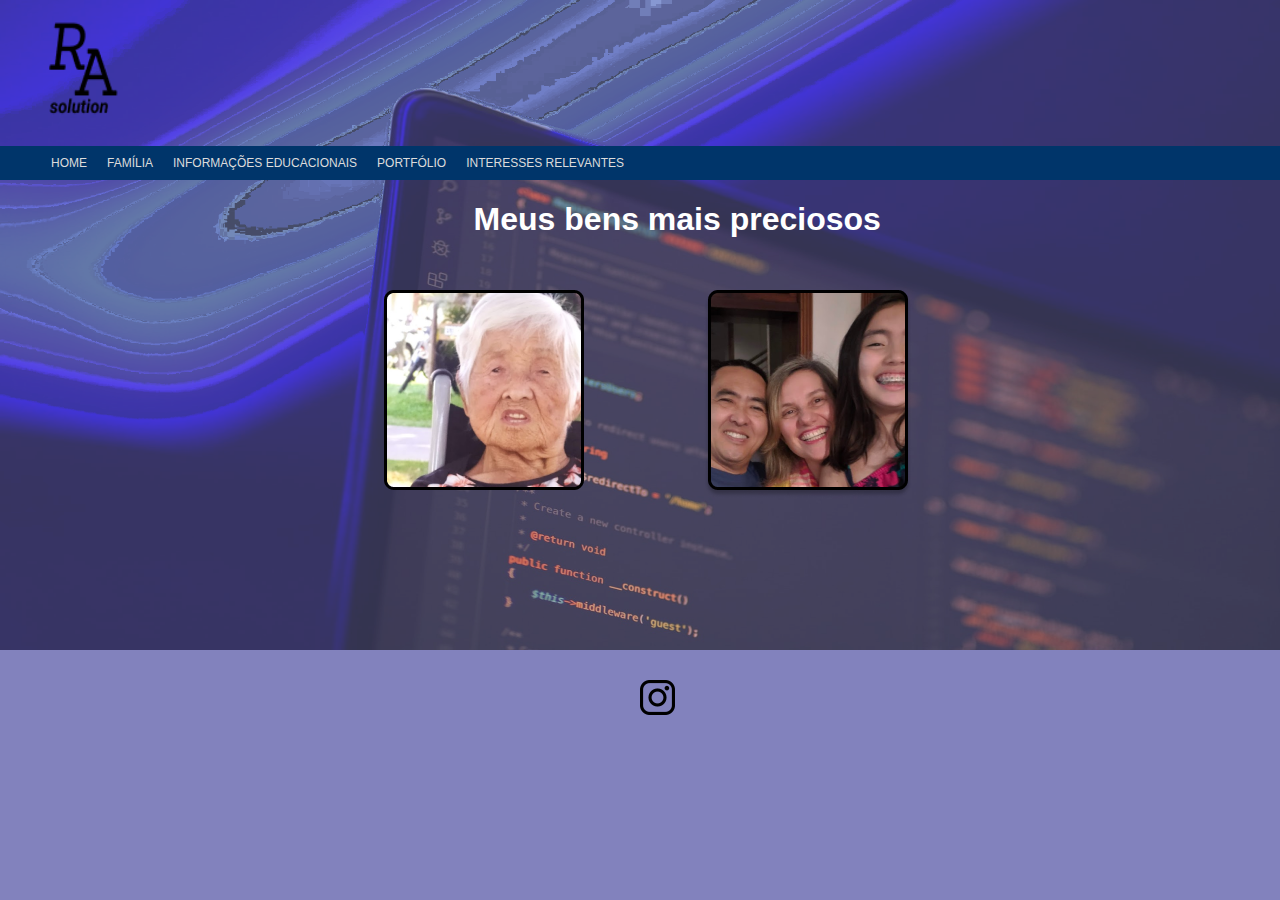
==== src/templates/familia-1.html @ a7e925f8 "envio pasta templates e static" ====
<!DOCTYPE html>
<html lang="pt-br">
<head>
    <meta charset="UTF-8">
    <meta http-equiv="X-UA-Compatible" content="IE=edge">
    <meta name="viewport" content="width=device-width, initial-scale=1.0">
    <link rel="stylesheet" href="../static/css/styles.css">
    <title>Família</title>
</head>
<body>
    <header >  
        <img class="logo" src="../static/img/log.png" alt="logo">  

        <nav class="tnav">
            <div>
                <ul class="menu">
                    <li class="li"><a href="../templates/home.html">Home  </a></li>
                    <li class="li"><a href="../templates/familia-1.html">família  </a></li>
                    <li class="li"><a href="../templates/informaeduca.html">informações educacionais</a></li>
                    <li class="li"><a href="../templates/portfólio.html">portfólio</a></li>
                    <li class="li"><a href="../templates/interesses.html">interesses relevantes</a></li>
                </ul>
            </div>
        </nav>
               
    </header>       
       
        <section>    
            <div> 
              
                <img class= "foto1" src="../static/img/mae.png" alt="foto mae">
                <img class= "foto2" src="../static/img/fam.png" alt="foto fam">
            </div>
                <h1 id=h1>
                    Meus bens mais preciosos
                </h1>
                                              
            </div>
        <div>
            <div>
                <img class="foto-back" src="../static/img/mohammad-rahmani-Y5yxdx2a4PI-unsplash.png" alt="foto fundo">
            </div>
            
            <footer class="redes-sociais">
                
                <div>
                    <a href="https://www.instagram.com/rikio.anzai" target="_blank" rel="external"><img
                        src="../static/img/insta.png" alt="Instagram"></a>
                </div>
                    
                                                  
            </footer>
        </div>      
           
        </div>  
        </section>

       </body>
---- src/static/css/styles.css ----
body{margin: 0;
    padding: 0;
    background-color: rgb(130, 130, 189);
    font-family: sans-serif;
    height: 650px;
    position: relative; 
    width:100%;  }


 section {
    width: 100%;
;}

.menu{
    
    margin-left: 1px;
    display: flex;
    list-style-type: none;
    text-transform: uppercase;
    font-size: 0.75rem;
   ;
    }

.logo{padding: 5px; 
      width: 120px;
      height: 120px;
      margin-left: 10px;
;}
      
 /* conteúdo da barra de navegação */
.tnav {
  overflow: visible;
  background-color: #00356a}

/* links de navegação */
.tnav a {
  
  display: block;
  color: gainsboro;
  text-align: center;
  padding: 10px 10px;
  text-decoration: none;
  cursor:pointer;}

  /* Links - caltera cor do hover */
.tnav a:hover {
  background-color: #215c7c;
  color: rgb(245, 11, 11);}


.foto{
 top: 260px;
 margin-left: 4%;
 margin-bottom: 10px;
 position: fixed;
 margin-right: 700px;
}

.p1{
 top: 65px;
 margin-left: 326px;
 position: relative;
 margin-right: 580px;
 color: white;
 font-size: 1.1rem;
}

.foto-back{
  width: 100%;
  height: 100%;
  position:absolute;
  top: 0px;
  opacity: 0.6;
  z-index: -1;}

.redes-sociais{background-color:transparent;
   position: fixed;
  top: 680px;
  margin-left: 50%;
  padding-top: 0px;
}
#h1{top: 155px;
   margin-left: 37%;
   color: white;
   position: sticky;}


 .foto1{
  top: 290px;
  margin-left: 30%;
  margin-bottom: 5px;
  position: absolute;
  margin-right: 500px;
  
 }

 .foto2{
  top: 290px;
  margin-left: 55%;
  margin-bottom: 10px;
  position: absolute;
  margin-right: 10px;
  overflow-x: left; }

  .hcurso1 {margin-left: 12%; 
  color: white;
  font-size: 1.5rem;
  position: absolute;
  top: 230px;}

  .hcurso2 {margin-left: 12%; 
    color: white;
    font-size: 1.5rem;
    position: absolute;
    top: 350px;}

  .li1{ margin-left: 10%;
  color: white;
  margin-right: 10%;
  top: 270px;
  position: absolute;
 font-size: 1.2 rem;}

 .li2{ margin-left: 10%;
  color: white;
  margin-right: 10%;
  top: 390px;
  position: absolute;
 font-size: 1.2 rem;}

 #interesses {margin-left: 12%; 
  color: white;
  font-size: 1.5rem;
  position: absolute;
  top: 230px;}
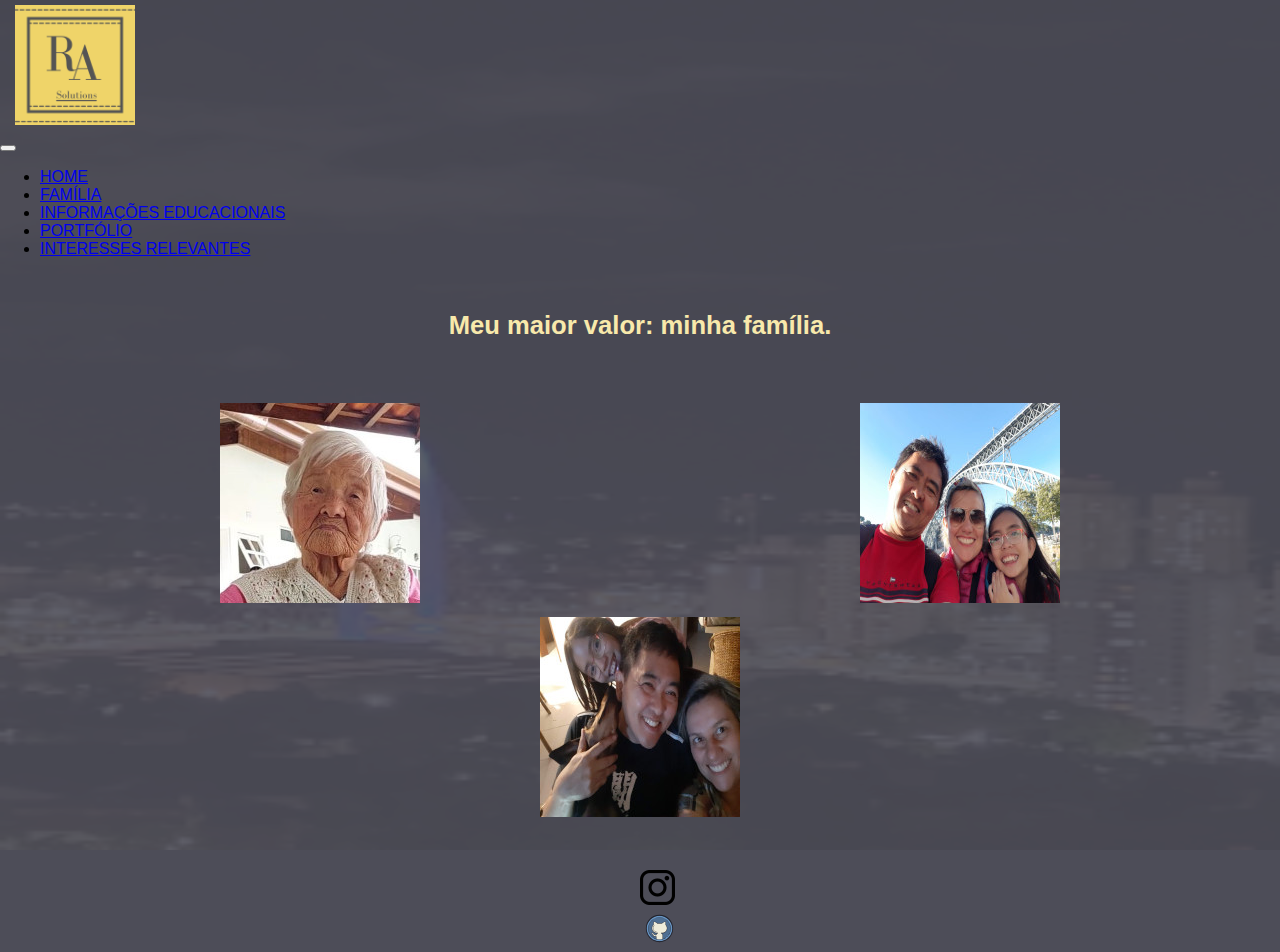
==== commit 858ca4d0: "upgrade no sistema, com alterações na responsividade" ====
--- a/src/templates/familia-1.html
+++ b/src/templates/familia-1.html
@@ -3,42 +3,67 @@
 <head>
     <meta charset="UTF-8">
     <meta http-equiv="X-UA-Compatible" content="IE=edge">
-    <meta name="viewport" content="width=device-width, initial-scale=1.0">
-    <link rel="stylesheet" href="../static/css/styles.css">
-    <title>Família</title>
+    <meta name="viewport" content="width=device-width, initial-scale=1, shrink-to-fit=no">
+     <!--link  css do boostrap-->
+     <link rel="stylesheet" href="https://stackpath.bootstrapcdn.com/bootstrap/4.1.3/css/bootstrap.min.css" integrity="sha384-MCw98/SFnGE8fJT3GXwEOngsV7Zt27NXFoaoApmYm81iuXoPkFOJwJ8ERdknLPMO" crossorigin="anonymous">
+   
+     <!-- link css próprio do sistema-->
+     
+       <link rel="stylesheet" href="../static/css/fam.css">
+       <title>família</title>
 </head>
 <body>
     <header >  
-        <img class="logo" src="../static/img/log.png" alt="logo">  
+        <img class="logo" src="../static/img/Rikio Anzai Logotipo.png" alt="logo">  
 
-        <nav class="tnav">
-            <div>
-                <ul class="menu">
-                    <li class="li"><a href="../templates/home.html">Home  </a></li>
-                    <li class="li"><a href="../templates/familia-1.html">família  </a></li>
-                    <li class="li"><a href="../templates/informaeduca.html">informações educacionais</a></li>
-                    <li class="li"><a href="../templates/portfólio.html">portfólio</a></li>
-                    <li class="li"><a href="../templates/interesses.html">interesses relevantes</a></li>
-                </ul>
-            </div>
-        </nav>
+        <nav class="navbar navbar-expand-lg navbar-dark bg-dark">
+            <a class="navbar-brand" href="#"></a>
+            <button class="navbar-toggler" type="button" data-toggle="collapse" data-target="#conteudoNavbarSuportado" aria-controls="conteudoNavbarSuportado" aria-expanded="false" aria-label="Alterna navegação">
+              <span class="navbar-toggler-icon"></span>
+            </button>
+          
+            <div class="collapse navbar-collapse" id="conteudoNavbarSuportado">
+              <ul class="navbar-nav mr-auto">
+               
+                </li>
+                  <li class="nav-item">
+                      <a class="nav-link" href="../templates/index.html">HOME </a>
+                  </li>
+                  <li class="nav-item">
+                      <a class="nav-link" href="../templates/familia-1.html">FAMÍLIA</a>
+                  </li>
+                  <li class="nav-item">
+                      <a class="nav-link" href="../templates/informaeduca.html">INFORMAÇÕES EDUCACIONAIS</a>
+                  </li>
+                  <li class="nav-item">
+                     <a class="nav-link" href="../templates/portfólio.html">PORTFÓLIO</a>
+                  </li>
+                  <li class="nav-item">
+                      <a class="nav-link" href="../templates/interesses.html">INTERESSES RELEVANTES</a>
+                  </li>
+            
+          </nav>
                
     </header>       
+            <h1 id=h1>
+            Meu maior valor: minha família.
+            </h1>
        
-        <section>    
-            <div> 
+        <section>   
+           
+            </div> 
+            <div class="flex-container">
+                <div class="flex-item-left"> <img src="../static/img/Mae.jpeg" alt="foto mae"></div>
+                <div class="flex-item-center"><img  src="../static/img/Familia2.jpeg" alt="foto fam"></div>
+                <div class="flex-item-right"> <img  src="../static/img/familia3.jpeg" alt="foto mae"></div>
+                
+              </div>
+            
+                                       
               
-                <img class= "foto1" src="../static/img/mae.png" alt="foto mae">
-                <img class= "foto2" src="../static/img/fam.png" alt="foto fam">
-            </div>
-                <h1 id=h1>
-                    Meus bens mais preciosos
-                </h1>
-                                              
-            </div>
-        <div>
             <div>
-                <img class="foto-back" src="../static/img/mohammad-rahmani-Y5yxdx2a4PI-unsplash.png" alt="foto fundo">
+       
+                <img class="foto-back" src="../static/img/foto-predio.png" alt="foto fundo">
             </div>
             
             <footer class="redes-sociais">
@@ -46,13 +71,19 @@
                 <div>
                     <a href="https://www.instagram.com/rikio.anzai" target="_blank" rel="external"><img
                         src="../static/img/insta.png" alt="Instagram"></a>
+                        
+                    <a href="https://github.com/rikioanzai" target="_blank" rel="external"><img
+                        src="../static/img/github.svg" alt="Instagram"></a>
                 </div>
-                    
+                  
                                                   
             </footer>
         </div>      
            
         </div>  
         </section>
+        <script src="https://code.jquery.com/jquery-3.3.1.slim.min.js" integrity="sha384-q8i/X+965DzO0rT7abK41JStQIAqVgRVzpbzo5smXKp4YfRvH+8abtTE1Pi6jizo" crossorigin="anonymous"></script>
+        <script src="https://cdnjs.cloudflare.com/ajax/libs/popper.js/1.14.3/umd/popper.min.js" integrity="sha384-ZMP7rVo3mIykV+2+9J3UJ46jBk0WLaUAdn689aCwoqbBJiSnjAK/l8WvCWPIPm49" crossorigin="anonymous"></script>
+        <script src="https://stackpath.bootstrapcdn.com/bootstrap/4.1.3/js/bootstrap.min.js" integrity="sha384-ChfqqxuZUCnJSK3+MXmPNIyE6ZbWh2IMqE241rYiqJxyMiZ6OW/JmZQ5stwEULTy" crossorigin="anonymous"></script>
 
        </body>--- a/src/static/css/fam.css
+++ b/src/static/css/fam.css
@@ -0,0 +1,130 @@
+body{margin: 0;
+    padding: 0;
+    background-color: rgb(77, 77, 88);
+    font-family: sans-serif;
+    height: auto;
+    position: relative; 
+    width:auto;
+   }
+
+
+.logo{
+      padding: 5px; 
+      width: 120px;
+      height: 120px;
+      margin-left: 10px;
+}
+
+#h1{
+  display: inline-block;
+  box-sizing: border-box;
+  width: 100%;
+  height: 10vh;
+  border-style: none;
+  font-size: 1.6rem;
+  color: #f8e9ab;
+  text-align: justify;
+  position: relative;
+  top: 20px;
+  text-align: center;
+
+ }
+
+ .flex-container {
+  display: flex;
+  flex-wrap: wrap;
+  text-align: center;
+  
+}
+
+.flex-item-left {
+  background-color: transparent;
+  padding: 5px;
+  flex: 33.3%;
+  position: relative;
+  margin: 0px 50px 0px ;
+ 
+  
+
+ 
+}
+
+.flex-item-center {
+  background-color:transparent;
+  padding: 5px;
+  flex: 33.3%;
+  position: relative;
+  margin: 0px 50px 0px ;
+  
+}
+
+.flex-item-right {
+  background-color: transparent;
+  padding: 5px;
+  flex: 33.3%;
+  position: relative;
+  margin: 0px 50px 0px ;}
+
+  .foto-back{
+    width: 100%;
+    height: 850px;
+    position:absolute;
+    filter: opacity(0.1);
+    z-index: -1;
+    top: 0px;
+    }
+
+.redes-sociais{background-color:transparent;
+    position: absolute;
+    top: 830px;
+    margin-left: 50%;
+    padding-top: 40px; 
+    }
+
+
+
+
+/* layout Responsivo */
+@media (max-width: 500px) {
+  .flex-container {
+    flex-direction: column;
+  }
+
+  
+  #h1{
+    top: 13px;
+    display: block;
+    box-sizing: border-box;
+    width: 100%;
+    height: 5vh;
+    border-style:none;
+    font-size: 1.3rem;
+    color: #f8e9ab;
+    text-align: justify;
+    position: relative;
+    text-align: center;
+   }
+
+
+
+
+  
+
+  
+ .foto-back{
+    width: 100%;
+    height: 850px;
+    position:absolute;
+    filter: opacity(0.1);
+    z-index: -1;
+    top: 0px;
+    }
+
+.redes-sociais{background-color:transparent;
+    position: absolute;
+    top: 830px;
+    margin-left: 47%;
+    padding-top: 40px; 
+    }
+}
+  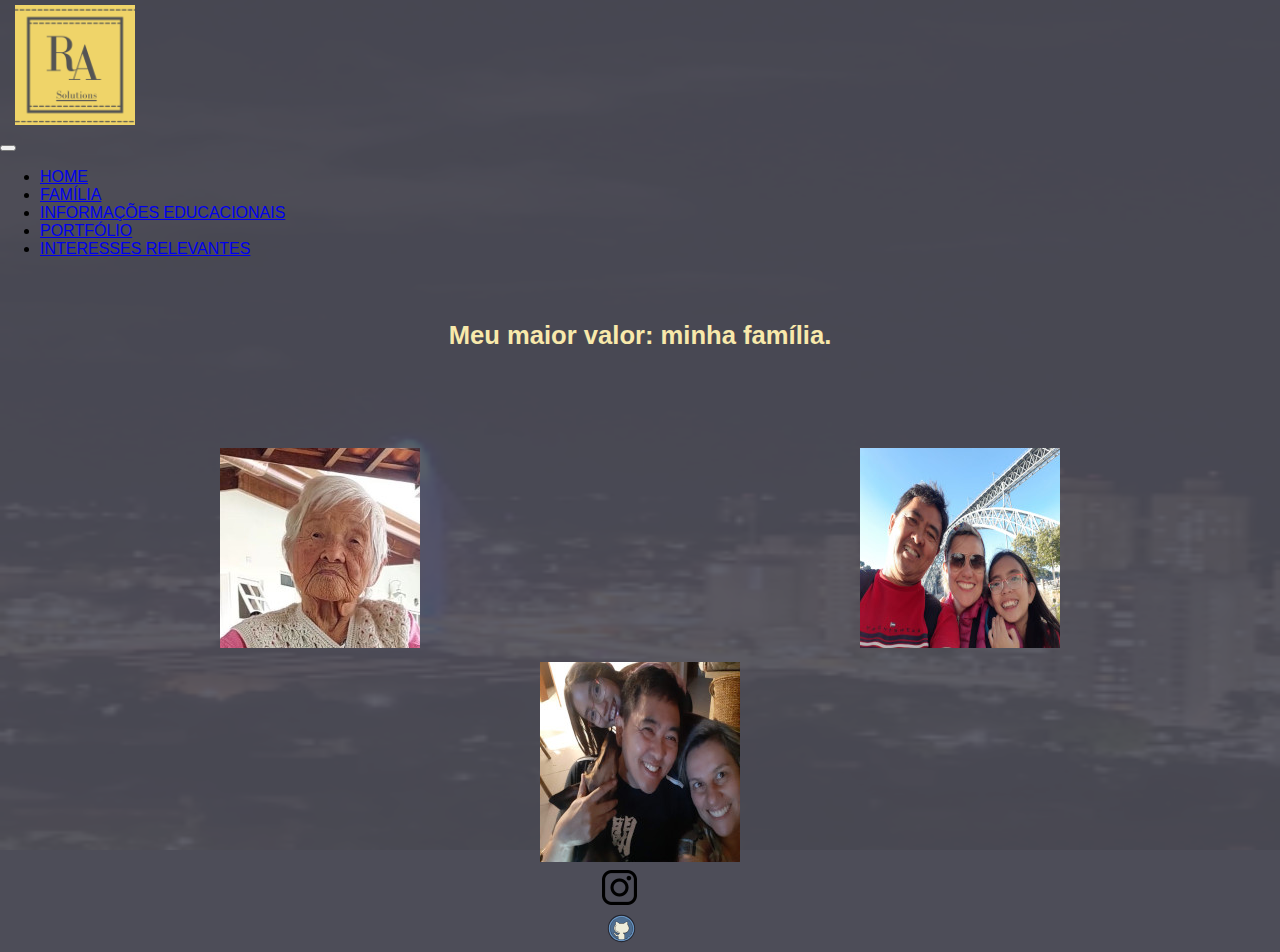
==== commit 1be89be5: "implantação Heroku" ====
--- a/src/templates/familia-1.html
+++ b/src/templates/familia-1.html
@@ -6,15 +6,14 @@
     <meta name="viewport" content="width=device-width, initial-scale=1, shrink-to-fit=no">
      <!--link  css do boostrap-->
      <link rel="stylesheet" href="https://stackpath.bootstrapcdn.com/bootstrap/4.1.3/css/bootstrap.min.css" integrity="sha384-MCw98/SFnGE8fJT3GXwEOngsV7Zt27NXFoaoApmYm81iuXoPkFOJwJ8ERdknLPMO" crossorigin="anonymous">
-   
      <!-- link css próprio do sistema-->
-     
-       <link rel="stylesheet" href="../static/css/fam.css">
+     <link rel="stylesheet" href="../static/css/style.css">
        <title>família</title>
 </head>
 <body>
     <header >  
-        <img class="logo" src="../static/img/Rikio Anzai Logotipo.png" alt="logo">  
+        <img class="logo" src="../static/img/Rikio Anzai Logotipo.png" alt="logo">
+    </header>  
 
         <nav class="navbar navbar-expand-lg navbar-dark bg-dark">
             <a class="navbar-brand" href="#"></a>
@@ -27,28 +26,28 @@
                
                 </li>
                   <li class="nav-item">
-                      <a class="nav-link" href="../templates/index.html">HOME </a>
+                      <a class="nav-link" href="/">HOME </a>
                   </li>
                   <li class="nav-item">
-                      <a class="nav-link" href="../templates/familia-1.html">FAMÍLIA</a>
+                      <a class="nav-link" href="/familia">FAMÍLIA</a>
                   </li>
                   <li class="nav-item">
-                      <a class="nav-link" href="../templates/informaeduca.html">INFORMAÇÕES EDUCACIONAIS</a>
+                      <a class="nav-link" href="/informa">INFORMAÇÕES EDUCACIONAIS</a>
                   </li>
                   <li class="nav-item">
-                     <a class="nav-link" href="../templates/portfólio.html">PORTFÓLIO</a>
+                     <a class="nav-link" href="/portfolio">PORTFÓLIO</a>
                   </li>
                   <li class="nav-item">
-                      <a class="nav-link" href="../templates/interesses.html">INTERESSES RELEVANTES</a>
+                      <a class="nav-link" href="/interesses">INTERESSES RELEVANTES</a>
                   </li>
             
           </nav>
                
-    </header>       
-            <h1 id=h1>
+          
+            <h1 class=h_fam>
             Meu maior valor: minha família.
             </h1>
-       
+                  
         <section>   
            
             </div> 
@@ -86,4 +85,5 @@
         <script src="https://cdnjs.cloudflare.com/ajax/libs/popper.js/1.14.3/umd/popper.min.js" integrity="sha384-ZMP7rVo3mIykV+2+9J3UJ46jBk0WLaUAdn689aCwoqbBJiSnjAK/l8WvCWPIPm49" crossorigin="anonymous"></script>
         <script src="https://stackpath.bootstrapcdn.com/bootstrap/4.1.3/js/bootstrap.min.js" integrity="sha384-ChfqqxuZUCnJSK3+MXmPNIyE6ZbWh2IMqE241rYiqJxyMiZ6OW/JmZQ5stwEULTy" crossorigin="anonymous"></script>
 
-       </body>+       </body>
+       </html>
--- a/src/static/css/style.css
+++ b/src/static/css/style.css
@@ -0,0 +1,249 @@
+body{margin: 0;
+  padding: 0;
+  background-color: rgb(77, 77, 88);
+  font-family: sans-serif;
+  height: auto;
+  position: relative; 
+  width:auto; }
+
+.logo
+  {padding: 5px; 
+  width: 120px;
+  height: 120px;
+  margin-left: 10px;}
+      
+.foto_resp{
+  display: block ;
+  width: 10%;
+  margin: auto;
+  text-align: center;
+  position: relative;
+  top: 50px;
+  border-radius: 10px;}
+
+.lih_1_resp{
+  display: inline-block;
+  box-sizing: border-box;
+  width: 28%;
+  height: 15vh;
+  border-style: none;
+  vertical-align: top;
+  font-size: 1.2em;
+  color: #f8e9ab;
+  text-align: justify;
+  position: relative;
+  top: 75px;
+  margin-left: 36%;
+  text-align: center;}
+
+  .h_fam{
+    display: inline-block;
+    box-sizing: border-box;
+    width: 100%;
+    height: 15vh;
+    border-style: none;
+    font-size: 1.6rem;
+    color: #f8e9ab;
+    text-align: justify;
+    position: relative;
+    top: 30px;
+    text-align: center;
+      
+       }
+
+  .flex-container {
+        display: flex;
+        flex-wrap: wrap;
+        text-align: center;
+        
+      }
+      
+      .flex-item-left {
+        background-color: transparent;
+        padding: 5px;
+        flex: 33.3%;
+        position: relative;
+        margin: 0px 50px 0px ;
+       
+          
+       
+      }
+      
+      .flex-item-center {
+        background-color:transparent;
+        padding: 5px;
+        flex: 33.3%;
+        position: relative;
+        margin: 0px 50px 0px ;
+        
+      }
+      
+      .flex-item-right {
+        background-color: transparent;
+        padding: 5px;
+        flex: 33.3%;
+        position: relative;
+        margin: 0px 50px 0px ;}
+
+ .foto-back{
+    width: 100%;  
+    height: 850px;
+    position:absolute;
+    filter: opacity(0.1);
+    z-index: -1;
+    top: 0px;}
+
+    .redes-sociais{background-color:transparent;
+    position: absolute;
+    top: 830px;
+    margin-left: 50%;
+    padding-top: 30px;
+    display: inline-block;}
+
+    #envelope{background-color:transparent;
+      width: 30px;}
+
+
+       .flex-container {
+        display: flex;
+        flex-wrap: wrap;
+        text-align: center;
+        
+      }
+      
+      .flex-item-left {
+        background-color: transparent;
+        padding: 5px;
+        flex: 33.3%;
+        position: relative;
+        margin: 0px 50px 0px ;
+       
+          
+       
+      }
+      
+      .flex-item-center {
+        background-color:transparent;
+        padding: 5px;
+        flex: 33.3%;
+        position: relative;
+        margin: 0px 50px 0px ;
+        
+      }
+      
+      .flex-item-right {
+        background-color: transparent;
+        padding: 5px;
+        flex: 33.3%;
+        position: relative;
+        margin: 0px 50px 0px ;}*/
+
+        .hcurso1 {margin-left: 2.8%; 
+        color: #f8e9ab;
+        font-size: 1.4rem;
+        position: relative;
+        top: 30px;}
+        
+        
+        .li1{ margin-left: 3%;
+        color: #f8e9ab;
+        margin-right: 10%;
+        top: 60px;
+        position: relative;
+        font-size: 1.2rem;}
+
+
+                     
+
+  @media(max-width:500px)  
+  {
+    .h_fam{
+      display: inline-block;
+      box-sizing: border-box;
+      width: 100%;
+      height: 4.3vh;
+      border-style: none;
+      font-size: 1.3rem;
+      color: #f8e9ab;
+      text-align: justify;
+      position: relative;
+      top: 5px;
+      text-align: center;
+        
+         }     
+    .lih_1_resp{
+      display: block;
+      width: 95%;
+      height: auto;
+      text-align: center;
+      font-size: 1.1rem;
+      position: relative;
+      top: 70px ;
+      margin-left: 10px;}
+
+     
+    .foto_resp{
+      display: block;
+      width: 45%;
+      margin: auto;
+      text-align: center;
+      position: relative;
+      top: 55px; }
+         
+    }
+
+    
+            
+     .foto-back{
+        width: 100%;
+        height: 850px;
+        position:absolute;
+        filter: opacity(0.1);
+        z-index: -1;
+        top: 0px;
+        }
+    
+    .redes-sociais{background-color:transparent;
+        position: absolute;
+        top: 830px;
+        margin-left: 47%;
+        padding-top: 40px; 
+        }
+        .hcurso1 {margin-left: 2.8%; 
+            color: #f8e9ab;;
+            font-size: 1.2rem;
+            position: relative;
+            top: 30px;}
+            
+                
+          
+                .hcurso1 {margin-left: 2.8%; 
+                    color: #f8e9ab;
+                    font-size: 1.2rem;
+                    position: relative;
+                    top: 25px;}
+                
+                    
+                .li1{ margin-left: 1%;
+                    color: #f8e9ab;
+                    margin-right: 10%;
+                    top: 50px;
+                    position: relative;
+                    font-size: 1.1rem;}
+            
+                .hcurso2 {margin-left: 2.8%; 
+                    color: #f8e9ab;
+                    font-size: 1.2rem;
+                    position: relative;
+                    top: 75px;}
+                
+                .li2{ margin-left: 1%;
+                    color: #f8e9ab;
+                    margin-right: 10%;
+                    top: 95px;
+                    position: relative;
+                    font-size: 1.1rem;}
+                                  
+                
+
+    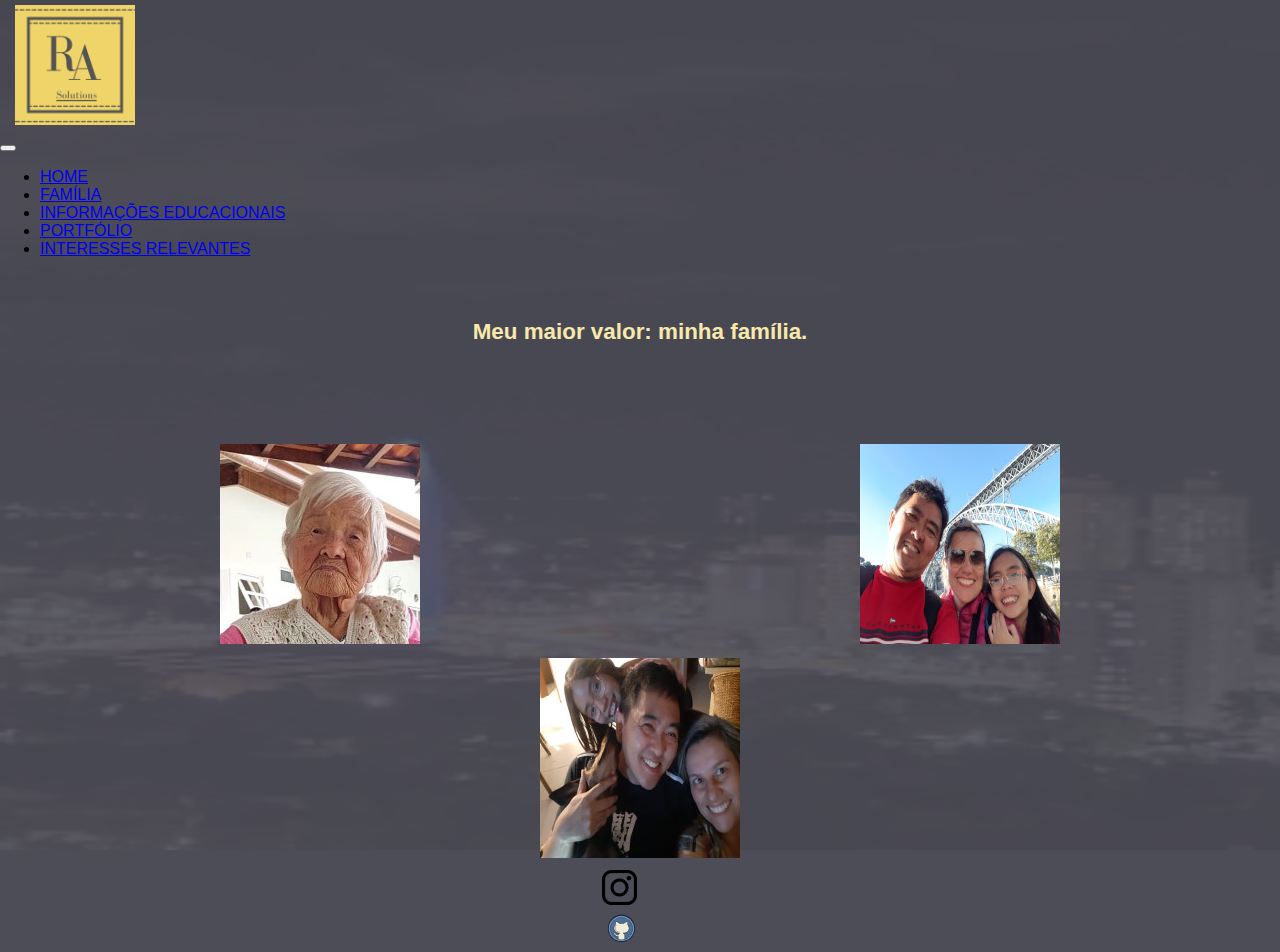
==== commit 7cff6544: "Criação da estrutura inicial" ====
--- a/src/templates/familia-1.html
+++ b/src/templates/familia-1.html
@@ -61,8 +61,7 @@
                                        
               
             <div>
-       
-                <img class="foto-back" src="../static/img/foto-predio.png" alt="foto fundo">
+                       <img class="foto-back" src="../static/img/foto-predio.png" alt="foto fundo">
             </div>
             
             <footer class="redes-sociais">
--- a/src/static/css/style.css
+++ b/src/static/css/style.css
@@ -42,7 +42,7 @@
     width: 100%;
     height: 15vh;
     border-style: none;
-    font-size: 1.6rem;
+    font-size: 1.4rem;
     color: #f8e9ab;
     text-align: justify;
     position: relative;
@@ -136,7 +136,7 @@
         padding: 5px;
         flex: 33.3%;
         position: relative;
-        margin: 0px 50px 0px ;}*/
+        margin: 0px 50px 0px ;}
 
         .hcurso1 {margin-left: 2.8%; 
         color: #f8e9ab;
@@ -145,32 +145,39 @@
         top: 30px;}
         
         
+        .hcurso1 {margin-left: 2.8%; 
+          color: #f8e9ab;
+          font-size: 1.2rem;
+          position: relative;
+          top: 25px;}
+
         .li1{ margin-left: 3%;
-        color: #f8e9ab;
-        margin-right: 10%;
-        top: 60px;
-        position: relative;
-        font-size: 1.2rem;}
-
+          color: #f8e9ab;
+          margin-right: 10%;
+          top: 40px;
+          position: relative;
+          font-size: 1.0rem;}
+      
+          
+       
+      .hcurso2 {margin-left: 2.8%; 
+          color: #f8e9ab;
+          font-size: 1.2rem;
+          position: relative;
+          top: 75px;}
+      
+      .li2{ margin-left: 2.8%;
+          color: #f8e9ab;
+          margin-right: 10%;
+          top: 95px;
+          position: relative;
+          font-size: 1.0rem;}
 
                      
 
   @media(max-width:500px)  
   {
-    .h_fam{
-      display: inline-block;
-      box-sizing: border-box;
-      width: 100%;
-      height: 4.3vh;
-      border-style: none;
-      font-size: 1.3rem;
-      color: #f8e9ab;
-      text-align: justify;
-      position: relative;
-      top: 5px;
-      text-align: center;
-        
-         }     
+     
     .lih_1_resp{
       display: block;
       width: 95%;
@@ -209,17 +216,14 @@
         margin-left: 47%;
         padding-top: 40px; 
         }
-        .hcurso1 {margin-left: 2.8%; 
-            color: #f8e9ab;;
-            font-size: 1.2rem;
-            position: relative;
-            top: 30px;}
+       
             
-                
+            @media(max-width:500px)  
+            {        
           
                 .hcurso1 {margin-left: 2.8%; 
                     color: #f8e9ab;
-                    font-size: 1.2rem;
+                    font-size: 1rem;
                     position: relative;
                     top: 25px;}
                 
@@ -227,22 +231,37 @@
                 .li1{ margin-left: 1%;
                     color: #f8e9ab;
                     margin-right: 10%;
-                    top: 50px;
-                    position: relative;
-                    font-size: 1.1rem;}
+                    top: 40px;
+                    position: relative;
+                    font-size: 0.9rem;}
             
                 .hcurso2 {margin-left: 2.8%; 
                     color: #f8e9ab;
-                    font-size: 1.2rem;
-                    position: relative;
-                    top: 75px;}
+                    font-size: 1rem;
+                    position: relative;
+                    top: 50px;}
                 
                 .li2{ margin-left: 1%;
                     color: #f8e9ab;
                     margin-right: 10%;
-                    top: 95px;
-                    position: relative;
-                    font-size: 1.1rem;}
+                    top: 70px;
+                    position: relative;
+                    font-size: 0.9rem;}}
+
+                    @media(max-width:640px)  
+                    {
+                      .h_fam{
+                        display: inline-block;
+                        box-sizing: border-box;
+                        width: 100%;
+                        height: 4vh;
+                        border-style: none;
+                        font-size: 1.1rem;
+                        color: #f8e9ab;
+                        text-align: justify;
+                        position: relative;
+                        top: 2px;
+                        text-align: center;}}
                                   
                 
 
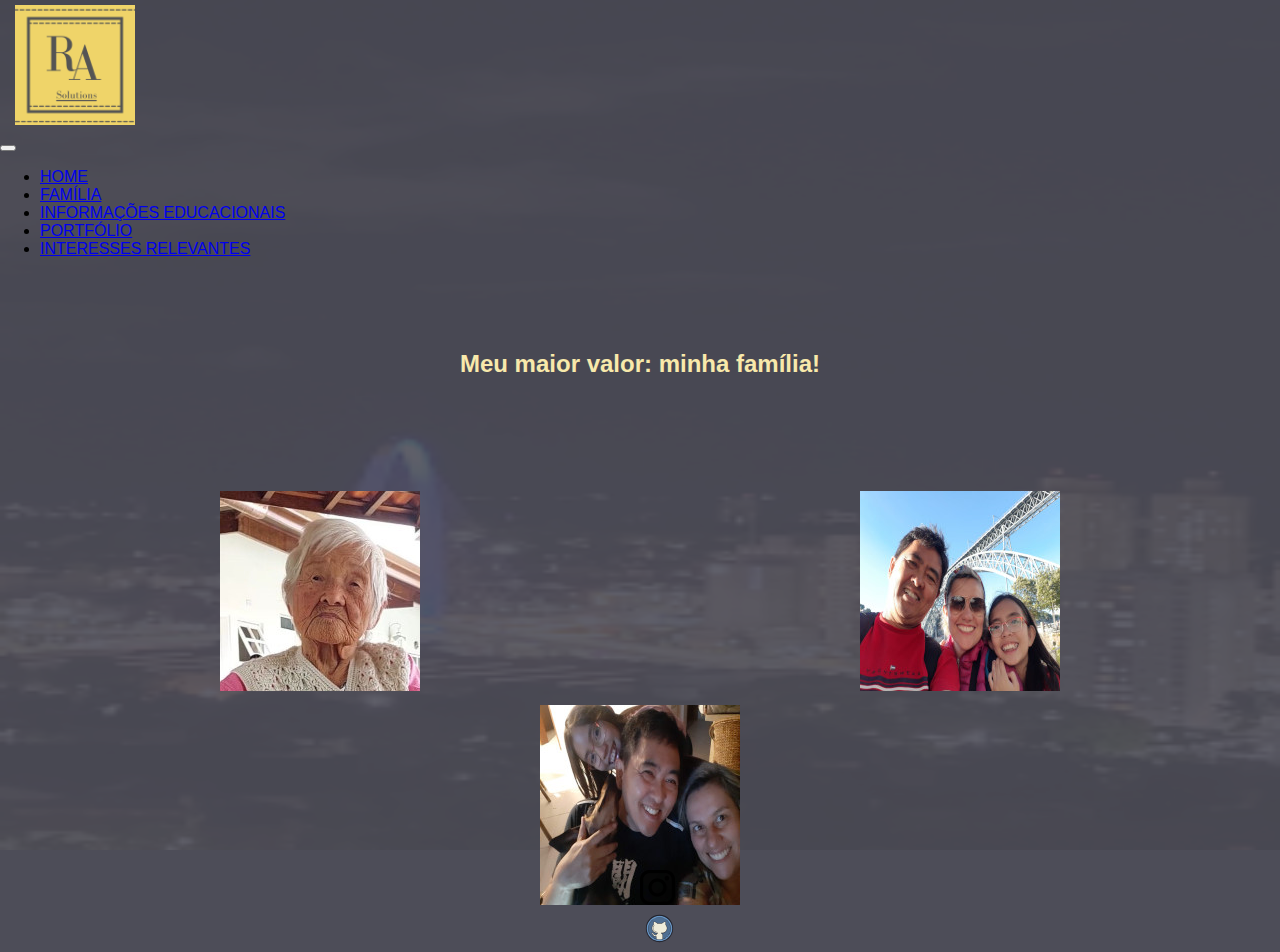
==== commit 1255952d: "enviou para o Heroku" ====
--- a/src/templates/familia-1.html
+++ b/src/templates/familia-1.html
@@ -45,7 +45,7 @@
                
           
             <h1 class=h_fam>
-            Meu maior valor: minha família.
+            Meu maior valor: minha família!
             </h1>
                   
         <section>   
--- a/src/static/css/style.css
+++ b/src/static/css/style.css
@@ -1,3 +1,4 @@
+/*css de uso para todas as páginas deste sistema*/
 body{margin: 0;
   padding: 0;
   background-color: rgb(77, 77, 88);
@@ -21,62 +22,71 @@
   top: 50px;
   border-radius: 10px;}
 
-.lih_1_resp{
-  display: inline-block;
-  box-sizing: border-box;
-  width: 28%;
-  height: 15vh;
-  border-style: none;
-  vertical-align: top;
-  font-size: 1.2em;
-  color: #f8e9ab;
-  text-align: justify;
-  position: relative;
-  top: 75px;
-  margin-left: 36%;
-  text-align: center;}
-
-  .h_fam{
+.foto-back{
+  width: 100%;  
+  height: 850px;
+  position:absolute;
+  filter: opacity(0.1);
+  z-index: -1;
+   top: 0px;}
+   
+.redes-sociais{background-color:transparent;
+  position: absolute;
+  top: 690px;
+  margin-left: 50%;
+  padding-top: 180px;
+  display: flex;}
+
+  /*css utilizado no home*/
+
+  .lih_1_resp{
     display: inline-block;
     box-sizing: border-box;
-    width: 100%;
+    width: 28%;
     height: 15vh;
     border-style: none;
-    font-size: 1.4rem;
+    vertical-align: top;
+    font-size: 1.2em;
     color: #f8e9ab;
     text-align: justify;
     position: relative;
-    top: 30px;
-    text-align: center;
-      
-       }
-
-  .flex-container {
+    top: 75px;
+    margin-left: 36%;
+    text-align: center;}
+
+      /*css utilizado no família*/
+
+      .h_fam{
+      display: inline-block;
+      box-sizing: border-box;
+      width: 100%;
+      height: 20vh;
+      border-style: none;
+      font-size: 1.5rem;
+      color: #f8e9ab;
+      text-align: justify;
+      position: relative;
+      top: 60px;
+      text-align: center;}
+
+      .flex-container {
         display: flex;
         flex-wrap: wrap;
-        text-align: center;
-        
-      }
+        text-align: center;}
       
       .flex-item-left {
         background-color: transparent;
         padding: 5px;
         flex: 33.3%;
         position: relative;
-        margin: 0px 50px 0px ;
-       
-          
-       
-      }
+        margin: 0px 50px 0px ;}
       
       .flex-item-center {
         background-color:transparent;
         padding: 5px;
         flex: 33.3%;
         position: relative;
-        margin: 0px 50px 0px ;
-        
-      }
+        margin: 0px 50px 0px ;}
       
       .flex-item-right {
         background-color: transparent;
@@ -85,184 +95,112 @@
         position: relative;
         margin: 0px 50px 0px ;}
 
- .foto-back{
-    width: 100%;  
-    height: 850px;
-    position:absolute;
-    filter: opacity(0.1);
-    z-index: -1;
-    top: 0px;}
-
-    .redes-sociais{background-color:transparent;
-    position: absolute;
-    top: 830px;
-    margin-left: 50%;
-    padding-top: 30px;
-    display: inline-block;}
-
-    #envelope{background-color:transparent;
-      width: 30px;}
-
-
-       .flex-container {
-        display: flex;
-        flex-wrap: wrap;
-        text-align: center;
+
+           /*css utilizado no Família, interesses e Informações educacionais*/  
         
-      }
-      
-      .flex-item-left {
-        background-color: transparent;
-        padding: 5px;
-        flex: 33.3%;
-        position: relative;
-        margin: 0px 50px 0px ;
-       
+          .hcurso1 {margin-left: 2.8%; 
+            color: #f8e9ab;
+            font-size: 1.3rem;
+            position: relative;
+            top: 25px;}
+
+          .li1{ margin-left: 3%;
+            color: #f8e9ab;
+            margin-right: 10%;
+            top: 40px;
+            position: relative;
+            font-size: 1.2rem;}
+      
+          .hcurso2 {margin-left: 2.8%; 
+            color: #f8e9ab;
+            font-size: 1.3rem;
+            position: relative;
+            top: 75px;}
+      
+          .li2{ margin-left: 2.8%;
+            color: #f8e9ab;
+            margin-right: 10%;
+            top: 95px;
+            position: relative;
+            font-size: 1.2rem;}
+
+               /*css utilizado na responsividade do sistema*/          
+
+                @media(max-width:500px)  
+                {
+     
+                .lih_1_resp{
+                display: block;
+                width: 95%;
+                height: auto;
+                text-align: center;
+                font-size: 1.1rem;
+                position: relative;
+                top: 70px ;
+                margin-left: 10px;}
+
+     
+                .foto_resp{
+                display: block;
+                width: 45%;
+                margin: auto;
+                text-align: center;
+                position: relative;
+                top: 55px; }}
+
+             
+                .foto-back{
+                width: 100%;
+                height: 850px;
+                position:absolute;
+                filter: opacity(0.1);
+                z-index: -1;
+                top: 0px;}
+    
+    
+                    @media(max-width:500px)  
+                    {        
           
-       
-      }
-      
-      .flex-item-center {
-        background-color:transparent;
-        padding: 5px;
-        flex: 33.3%;
-        position: relative;
-        margin: 0px 50px 0px ;
-        
-      }
-      
-      .flex-item-right {
-        background-color: transparent;
-        padding: 5px;
-        flex: 33.3%;
-        position: relative;
-        margin: 0px 50px 0px ;}
-
-        .hcurso1 {margin-left: 2.8%; 
-        color: #f8e9ab;
-        font-size: 1.4rem;
-        position: relative;
-        top: 30px;}
-        
-        
-        .hcurso1 {margin-left: 2.8%; 
-          color: #f8e9ab;
-          font-size: 1.2rem;
-          position: relative;
-          top: 25px;}
-
-        .li1{ margin-left: 3%;
-          color: #f8e9ab;
-          margin-right: 10%;
-          top: 40px;
-          position: relative;
-          font-size: 1.0rem;}
-      
-          
-       
-      .hcurso2 {margin-left: 2.8%; 
-          color: #f8e9ab;
-          font-size: 1.2rem;
-          position: relative;
-          top: 75px;}
-      
-      .li2{ margin-left: 2.8%;
-          color: #f8e9ab;
-          margin-right: 10%;
-          top: 95px;
-          position: relative;
-          font-size: 1.0rem;}
-
-                     
-
-  @media(max-width:500px)  
-  {
-     
-    .lih_1_resp{
-      display: block;
-      width: 95%;
-      height: auto;
-      text-align: center;
-      font-size: 1.1rem;
-      position: relative;
-      top: 70px ;
-      margin-left: 10px;}
-
-     
-    .foto_resp{
-      display: block;
-      width: 45%;
-      margin: auto;
-      text-align: center;
-      position: relative;
-      top: 55px; }
-         
-    }
-
-    
-            
-     .foto-back{
-        width: 100%;
-        height: 850px;
-        position:absolute;
-        filter: opacity(0.1);
-        z-index: -1;
-        top: 0px;
-        }
-    
-    .redes-sociais{background-color:transparent;
-        position: absolute;
-        top: 830px;
-        margin-left: 47%;
-        padding-top: 40px; 
-        }
-       
-            
-            @media(max-width:500px)  
-            {        
-          
-                .hcurso1 {margin-left: 2.8%; 
-                    color: #f8e9ab;
-                    font-size: 1rem;
+                    .hcurso1 {margin-left: 2.8%; 
+                    color: #f8e9ab;
+                    font-size: 0.8rem;
                     position: relative;
                     top: 25px;}
                 
                     
-                .li1{ margin-left: 1%;
+                    .li1{ margin-left: 1%;
                     color: #f8e9ab;
                     margin-right: 10%;
                     top: 40px;
                     position: relative;
-                    font-size: 0.9rem;}
+                    font-size: 0.7rem;}
             
-                .hcurso2 {margin-left: 2.8%; 
-                    color: #f8e9ab;
-                    font-size: 1rem;
+                    .hcurso2 {margin-left: 2.8%; 
+                    color: #f8e9ab;
+                    font-size: 0.8rem;
                     position: relative;
                     top: 50px;}
                 
-                .li2{ margin-left: 1%;
+                    .li2{ margin-left: 1%;
                     color: #f8e9ab;
                     margin-right: 10%;
                     top: 70px;
                     position: relative;
-                    font-size: 0.9rem;}}
-
-                    @media(max-width:640px)  
-                    {
-                      .h_fam{
+                    font-size: 0.7rem;}
+
+                    
+
+                        @media(max-width:640px)  
+                        {
+                        .h_fam{
                         display: inline-block;
                         box-sizing: border-box;
                         width: 100%;
                         height: 4vh;
                         border-style: none;
-                        font-size: 1.1rem;
+                        font-size: 1.2rem;
                         color: #f8e9ab;
                         text-align: justify;
                         position: relative;
                         top: 2px;
-                        text-align: center;}}
-                                  
-                
-
-    +                        text-align: center;}}}